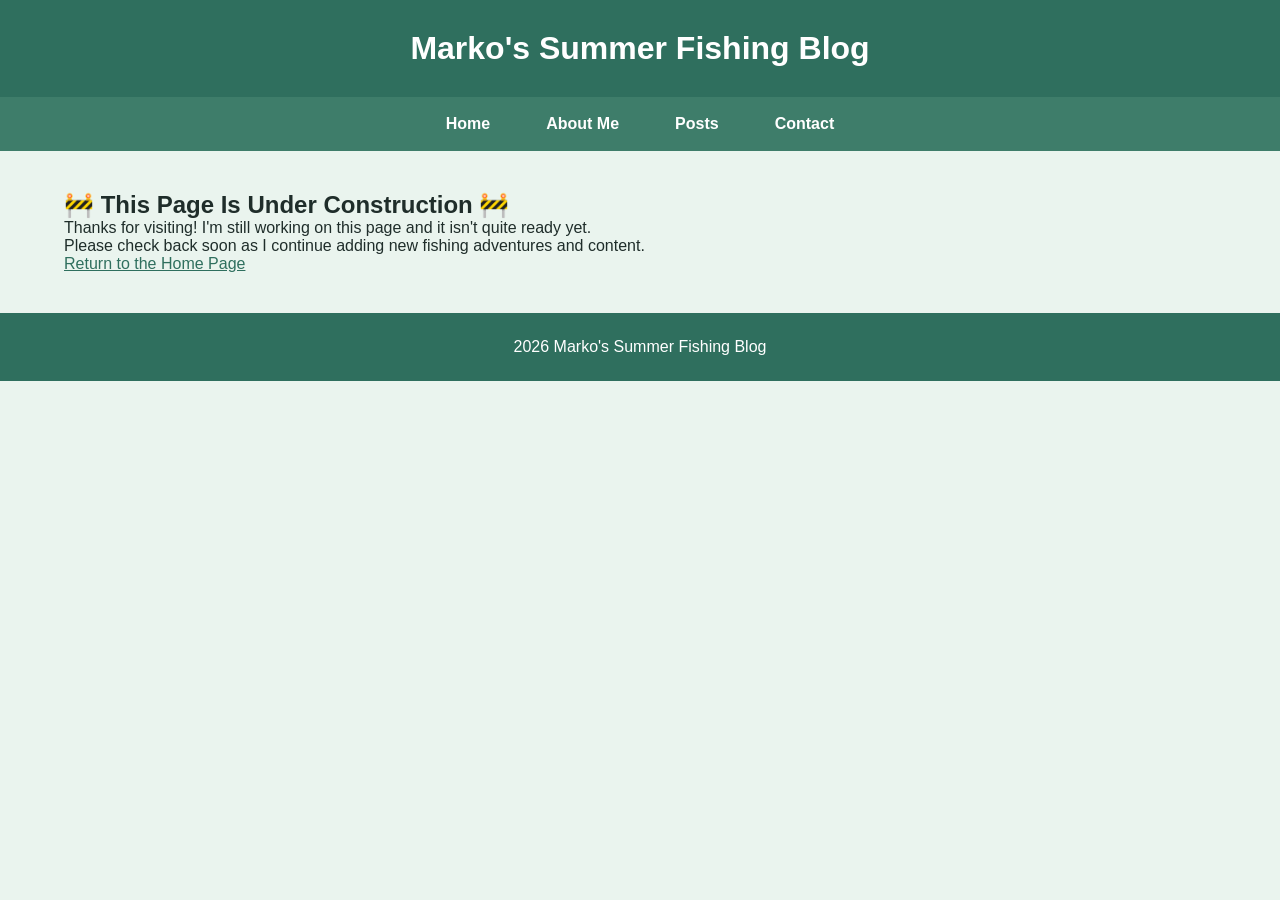
==== about.html @ 099c0b71 "updated 07/13/2026" ====
<!DOCTYPE html>
<html lang="en">

<head>

    <meta charset="UTF-8">

    <meta name="viewport"
          content="width=device-width, initial-scale=1.0">

    <meta name="description"
          content="This page is currently under construction.">

    <title>Page Under Construction</title>

    <link rel="stylesheet" href="style.css">

</head>

<body>

<header>

    <h1>Marko's Summer Fishing Blog</h1>

</header>

<nav>

    <ul>
        <li><a href="index.html">Home</a></li>
        <li><a href="about.html">About Me</a></li>
        <li><a href="posts.html">Posts</a></li>
        <li><a href="contact.html">Contact</a></li>
    </ul>

</nav>

<main>

    <section class="construction">

        <h2>🚧 This Page Is Under Construction 🚧</h2>

        <p>
            Thanks for visiting! I'm still working on this page and it
            isn't quite ready yet.
        </p>

        <p>
            Please check back soon as I continue adding new fishing
            adventures and content.
        </p>

        <p>
            <a href="index.html">Return to the Home Page</a>
        </p>

    </section>

</main>

<footer>

    <p>2026 Marko's Summer Fishing Blog</p>

</footer>

</body>

</html>
---- style.css ----
*{
    margin:0;
    padding:0;
    box-sizing:border-box;
}

body{

    font-family:Arial, Helvetica, sans-serif;
    background:#EAF4EE;
    color:#1F2D2A;
}

header{

    background:#2F6F5E;
    color:white;
    text-align:center;
    padding:30px;
}

nav{

    background:#3E7D6A;
}

nav ul{

    display:flex;
    justify-content:center;
    align-items:center;
    list-style:none;
    flex-wrap:wrap;

}

nav li{

    margin:0;

}

nav a{

    display:block;
    padding:18px 28px;
    color:white;
    text-decoration:none;
    font-weight:bold;

}

nav a:hover{

    background:#2F6F5E;
    color:white;

}

main{

    width:90%;
    max-width:1200px;
    margin:40px auto;
}

.featured-post{

    background:white;
    border:1px solid #D6E2DC;
    padding:20px;
    margin-bottom:30px;
}

.featured-post img{

    width:100%;
    height:450px;
    object-fit:cover;
}

.featured-post a{

    display:block;
    text-decoration:none;
    color:#2F6F5E;

}

.post-grid{

    display:grid;
    grid-template-columns:repeat(3,1fr);
    gap:25px;
}

.post-card{

    border:1px solid #D6E2DC;
    background:white;

}


.post-card h3{

    padding:15px;

}

.post-card img{

    width:100%;
    height:220px;
    object-fit:cover;
}

.post-card a{

    display:block;
    text-decoration:none;
    color:#2F6F5E;

}

.post-card:hover{

    box-shadow:0 4px 10px rgba(0,0,0,.15);

}

h2,h3{

    margin-top:15px;
}

a{

    color:#2F6F5E;
}

.intro{

    background:white;
    border:1px solid #D6E2DC;
    padding:20px;
    margin-bottom:30px;
    text-align:center;

}

.intro p{

    margin-top:15px;
    line-height:1.6;

}

a:hover{

    color:#6BA292;
}

footer{

    text-align:center;
    padding:25px;
    margin-top:40px;
    background:#2F6F5E;
    color:white;
}

.blog-post{

    background:white;
    border:1px solid #D6E2DC;
    padding:25px;
    margin-bottom:30px;

}

.blog-post img{

    width:100%;
    max-height:500px;
    object-fit:cover;
    margin-bottom:20px;

}

.post-date{

    color:#666;
    margin-bottom:20px;
    font-style:italic;

}

.post-content{

    line-height:1.5;
    font-size:18px;

}

.post-content p{

    margin-bottom:20px;

}

@media (max-width:768px){

    nav ul{

        flex-direction:column;

    }

    nav a{

        width:100%;
        text-align:center;

    }

}
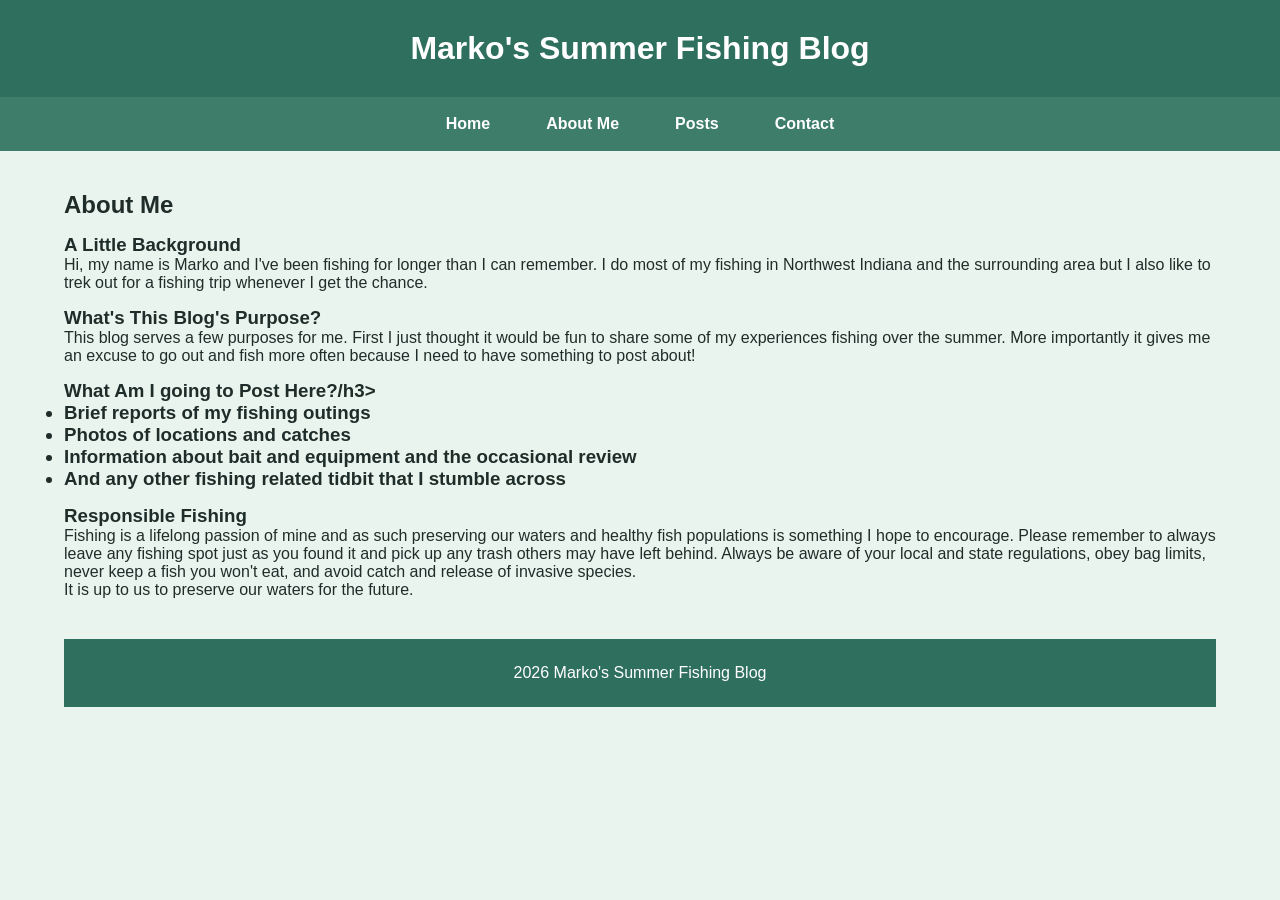
==== commit bc13fe81: "Update about.html" ====
--- a/about.html
+++ b/about.html
@@ -36,30 +36,50 @@
 
 </nav>
 
-<main>
+<main class="about-page">
+    <h2>About Me</h2>
 
-    <section class="construction">
-
-        <h2>🚧 This Page Is Under Construction 🚧</h2>
-
+    <section>
+        <h3>A Little Background</h3>
         <p>
-            Thanks for visiting! I'm still working on this page and it
-            isn't quite ready yet.
+            Hi, my name is Marko and I've been fishing for longer than I can remember. 
+            I do most of my fishing in Northwest Indiana and the surrounding area but 
+            I also like to trek out for a fishing trip whenever I get the chance.
         </p>
-
-        <p>
-            Please check back soon as I continue adding new fishing
-            adventures and content.
-        </p>
-
-        <p>
-            <a href="index.html">Return to the Home Page</a>
-        </p>
-
     </section>
 
-</main>
+    <section>
+        <h3>What's This Blog's Purpose?</h3>
+        <p>
+            This blog serves a few purposes for me. First I just thought it would be fun
+            to share some of my experiences fishing over the summer. More importantly it 
+            gives me an excuse to go out and fish more often because I need to have 
+            something to post about!
+        </p>
+    </section>
 
+    <section>
+        <h3>What Am I going to Post Here?/h3>
+        <ul>
+            <li>Brief reports of my fishing outings</li>
+            <li>Photos of locations and catches</li>
+            <li>Information about bait and equipment and the occasional review</li>
+            <li>And any other fishing related tidbit that I stumble across</li>
+        </ul>
+    </section>
+
+    <section>
+        <h3>Responsible Fishing</h3>
+        <p>
+            Fishing is a lifelong passion of mine and as such preserving 
+            our waters and healthy fish populations is something I hope to encourage.
+            Please remember to always leave any fishing spot just as you found it and
+            pick up any trash others may have left behind. Always be aware of your
+            local and state regulations, obey bag limits, never keep a fish you won't eat,
+            and avoid catch and release of invasive species. <br>
+            It is up to us to preserve our waters for the future.
+            
+        </p>
 <footer>
 
     <p>2026 Marko's Summer Fishing Blog</p>
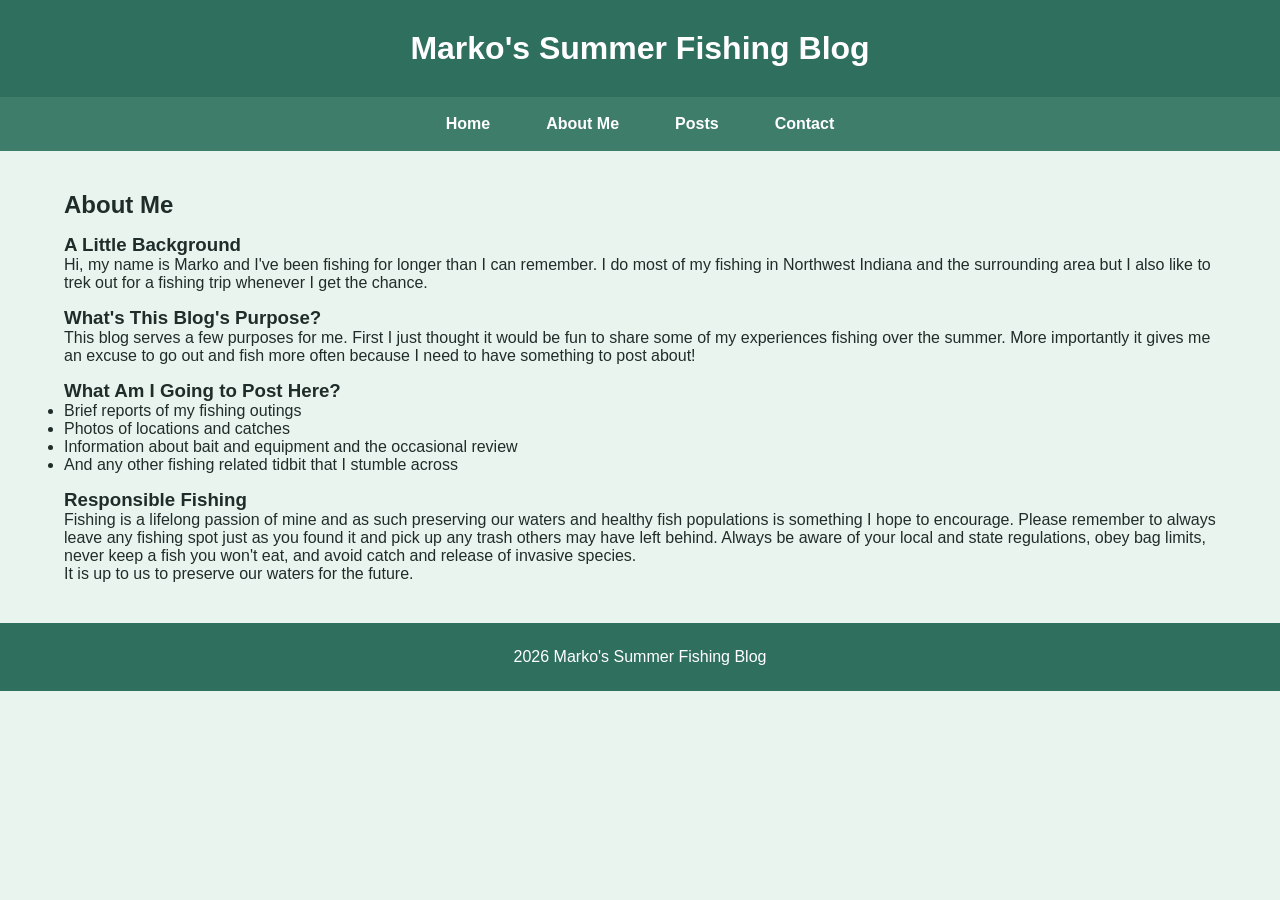
==== commit 7d28253a: "updated contact.html and added contact.js" ====
--- a/about.html
+++ b/about.html
@@ -9,9 +9,10 @@
           content="width=device-width, initial-scale=1.0">
 
     <meta name="description"
-          content="This page is currently under construction.">
+      content="Learn about Marko, the purpose of his summer fishing blog, his fishing 
+      experiences in Northwest Indiana, and his commitment to responsible fishing.">
 
-    <title>Page Under Construction</title>
+    <title>About Me</title>
 
     <link rel="stylesheet" href="style.css">
 
@@ -59,7 +60,7 @@
     </section>
 
     <section>
-        <h3>What Am I going to Post Here?/h3>
+        <h3>What Am I Going to Post Here?</h3>
         <ul>
             <li>Brief reports of my fishing outings</li>
             <li>Photos of locations and catches</li>
@@ -80,6 +81,8 @@
             It is up to us to preserve our waters for the future.
             
         </p>
+    </section>
+</main>
 <footer>
 
     <p>2026 Marko's Summer Fishing Blog</p>
--- a/style.css
+++ b/style.css
@@ -209,6 +209,115 @@
 
 }
 
+/* Contact page container */
+.contact-page {
+    width: min(90%, 700px);
+    margin: 0 auto;
+    padding: 2rem 1rem;
+}
+
+/* Space below the introduction */
+.contact-intro {
+    margin-bottom: 2rem;
+}
+
+.contact-intro h2 {
+    margin-bottom: 0.75rem;
+}
+
+.contact-intro p {
+    margin: 0;
+    line-height: 1.6;
+}
+
+/* Contact form */
+#contact-form {
+    padding: clamp(1rem, 4vw, 2rem);
+    background-color: #ffffff;
+    border: 1px solid #d6e2dc;
+    border-radius: 8px;
+}
+
+/* Space between each form field */
+.form-group {
+    margin-bottom: 1.5rem;
+}
+
+.form-group label {
+    display: block;
+    margin-bottom: 0.5rem;
+    font-weight: bold;
+}
+
+/* Make fields fill the available width */
+.form-group input,
+.form-group select,
+.form-group textarea {
+    box-sizing: border-box;
+    width: 100%;
+    padding: 0.8rem;
+    font: inherit;
+    line-height: 1.4;
+    border: 1px solid #6ba292;
+    border-radius: 5px;
+}
+
+.form-group textarea {
+    min-height: 140px;
+    resize: vertical;
+}
+
+/* Submit button */
+#contact-form button {
+    padding: 0.8rem 1.25rem;
+    font: inherit;
+    cursor: pointer;
+    color: #ffffff;
+    background-color: #2f6f5e;
+    border: none;
+    border-radius: 5px;
+}
+
+#contact-form button:hover,
+#contact-form button:focus {
+    background-color: #1f2d2a;
+}
+
+/* Visible keyboard focus */
+.form-group input:focus,
+.form-group select:focus,
+.form-group textarea:focus {
+    outline: 3px solid #6ba292;
+    outline-offset: 2px;
+}
+
+/* Area used by JavaScript messages */
+#form-message {
+    min-height: 1.5rem;
+    margin-top: 1rem;
+    margin-bottom: 0;
+}
+
+/* Smaller screens */
+@media (max-width: 600px) {
+    .contact-page {
+        width: auto;
+        padding: 1.25rem 1rem;
+    }
+
+    #contact-form {
+        padding: 1rem;
+    }
+
+    #contact-form button {
+        width: 100%;
+    }
+
+    .form-group {
+        margin-bottom: 1.25rem;
+    }
+}
+
 @media (max-width:768px){
 
     nav ul{
@@ -224,4 +333,6 @@
 
     }
 
+
+
 }
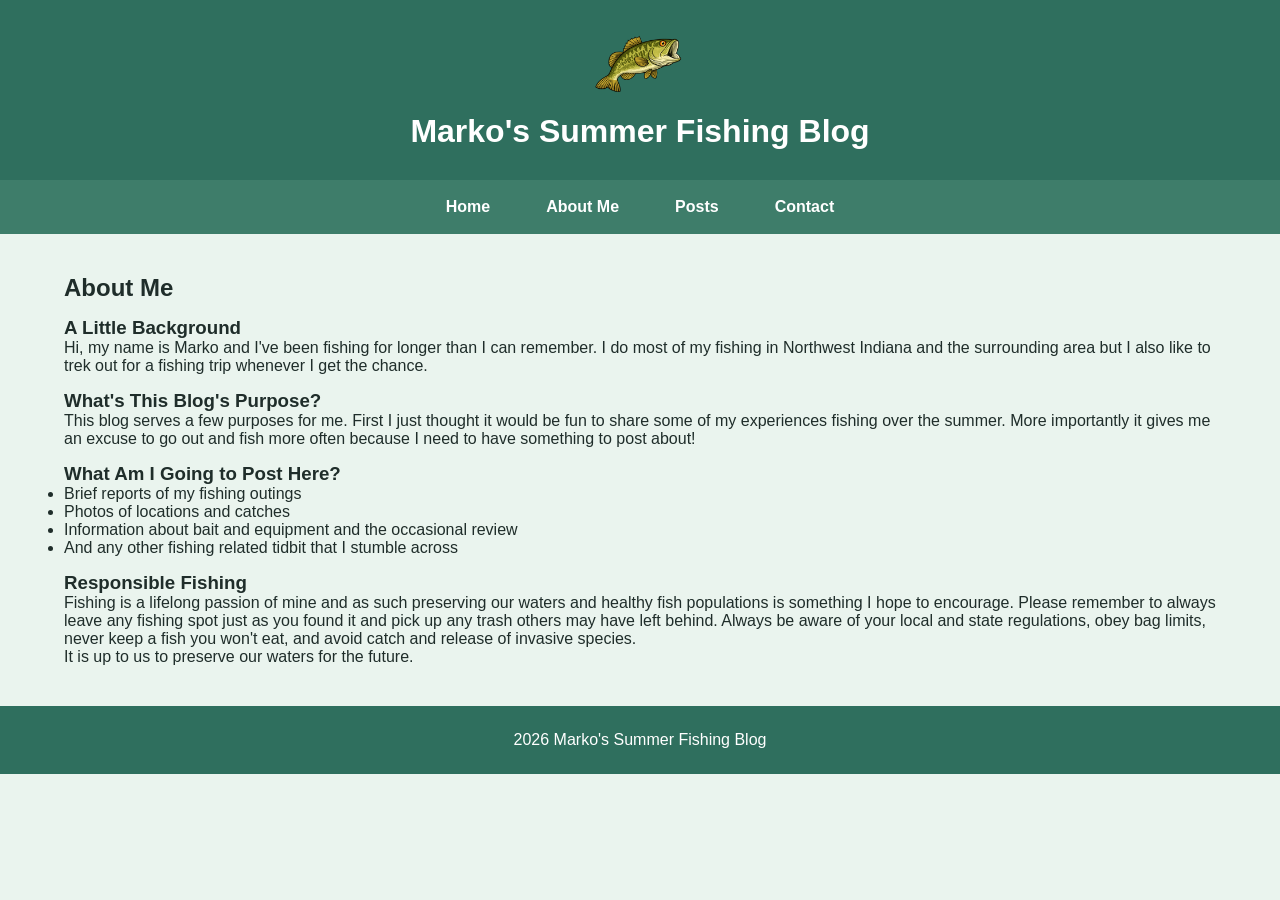
==== commit dd755ff2: "Added new posts and logo" ====
--- a/about.html
+++ b/about.html
@@ -20,9 +20,19 @@
 
 <body>
 
-<header>
+<header class="site-header">
 
-    <h1>Marko's Summer Fishing Blog</h1>
+    <a class="site-brand"
+       href="index.html"
+       aria-label="Go to the home page">
+
+        <img class="site-logo"
+             src="images/fishing-logo.png"
+             alt="Marko's Summer Fishing Blog logo">
+
+        <h1>Marko's Summer Fishing Blog</h1>
+
+    </a>
 
 </header>
 
--- a/style.css
+++ b/style.css
@@ -17,6 +17,36 @@
     color:white;
     text-align:center;
     padding:30px;
+}
+
+/* Website logo and title */
+.site-brand {
+    display: inline-flex;
+    flex-direction: column;
+    align-items: center;
+    gap: 10px;
+    color: white;
+    text-decoration: none;
+}
+
+.site-logo {
+    width: 110px;
+    height: auto;
+    display: block;
+}
+
+.site-brand h1 {
+    margin: 0;
+}
+
+.site-brand:hover,
+.site-brand:focus {
+    color: white;
+}
+
+.site-brand:focus {
+    outline: 3px solid white;
+    outline-offset: 5px;
 }
 
 nav{
@@ -208,6 +238,48 @@
     margin-bottom:20px;
 
 }
+
+/* Images displayed inside blog post text */
+.post-inline-image {
+    display: block;
+    width: 100%;
+    max-width: 700px;
+    height: auto;
+    margin: 24px auto;
+}
+
+/* Allows wide tables to scroll on smaller screens */
+.table-container {
+    width: 100%;
+    overflow-x: auto;
+    margin: 24px 0;
+}
+
+/* Reusable styling for informational tables */
+.data-table {
+    width: 100%;
+    border-collapse: collapse;
+    background-color: white;
+}
+
+
+.data-table th,
+.data-table td {
+    padding: 12px;
+    border: 1px solid #D6E2DC;
+    text-align: left;
+    vertical-align: top;
+}
+
+.data-table thead th {
+    background-color: #2F6F5E;
+    color: white;
+}
+
+.data-table tbody th {
+    background-color: #E8F0EC;
+}
+
 
 /* Contact page container */
 .contact-page {
@@ -316,6 +388,19 @@
     .form-group {
         margin-bottom: 1.25rem;
     }
+
+    .site-header {
+    padding: 20px 10px;
+    }
+
+    .site-logo {
+        width: 85px;
+    }
+
+    .site-brand h1 {
+        font-size: 1.6rem;
+    }
+
 }
 
 @media (max-width:768px){
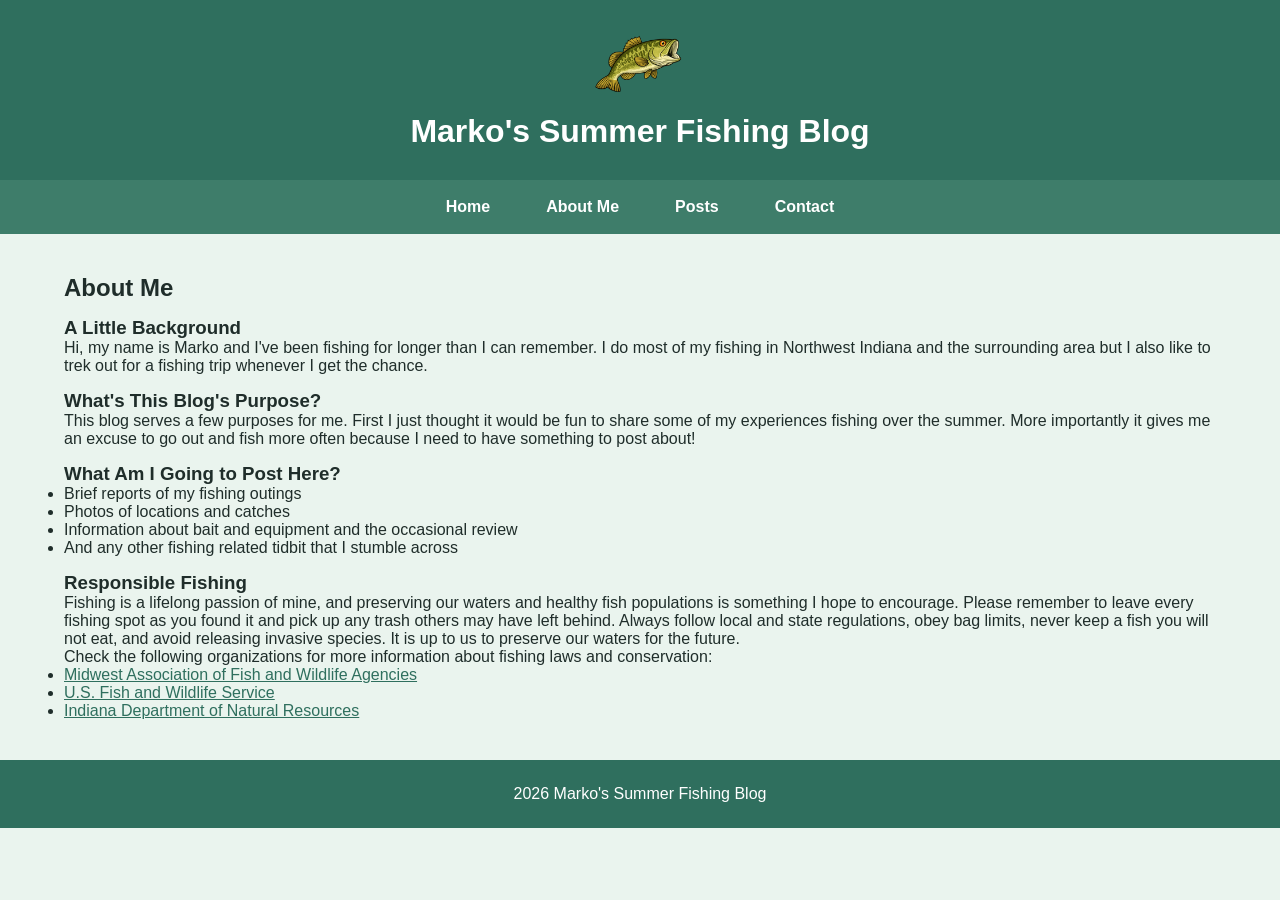
==== commit 7b2ee82f: "Added posts.html Completed posts.html and added to style.css and about.html" ====
--- a/about.html
+++ b/about.html
@@ -80,17 +80,51 @@
     </section>
 
     <section>
+
         <h3>Responsible Fishing</h3>
+
         <p>
-            Fishing is a lifelong passion of mine and as such preserving 
-            our waters and healthy fish populations is something I hope to encourage.
-            Please remember to always leave any fishing spot just as you found it and
-            pick up any trash others may have left behind. Always be aware of your
-            local and state regulations, obey bag limits, never keep a fish you won't eat,
-            and avoid catch and release of invasive species. <br>
+            Fishing is a lifelong passion of mine, and preserving our waters
+            and healthy fish populations is something I hope to encourage.
+            Please remember to leave every fishing spot as you found it and
+            pick up any trash others may have left behind.
+
+            Always follow local and state regulations, obey bag limits, never
+            keep a fish you will not eat, and avoid releasing invasive species.
             It is up to us to preserve our waters for the future.
-            
         </p>
+
+        <p>
+            Check the following organizations for more information about fishing
+            laws and conservation:
+        </p>
+
+        <ul>
+            <li>
+                <a href="https://www.mafwa.org/"
+                target="_blank"
+                rel="noopener noreferrer">
+                    Midwest Association of Fish and Wildlife Agencies
+                </a>
+            </li>
+
+            <li>
+                <a href="https://www.fws.gov/"
+                target="_blank"
+                rel="noopener noreferrer">
+                    U.S. Fish and Wildlife Service
+                </a>
+            </li>
+
+            <li>
+                <a href="https://www.in.gov/dnr/"
+                target="_blank"
+                rel="noopener noreferrer">
+                    Indiana Department of Natural Resources
+                </a>
+            </li>
+        </ul>
+
     </section>
 </main>
 <footer>
--- a/style.css
+++ b/style.css
@@ -261,7 +261,26 @@
     border-collapse: collapse;
     background-color: white;
 }
-
+/* List of blog posts */
+.post-list {
+    padding-left: 0;
+    list-style: none;
+}
+
+.post-list li {
+    margin-bottom: 24px;
+    padding-bottom: 16px;
+    border-bottom: 1px solid #D6E2DC;
+}
+
+.post-list a {
+    font-size: 1.2rem;
+    font-weight: bold;
+}
+
+.post-list p {
+    margin: 6px 0 0;
+}
 
 .data-table th,
 .data-table td {
